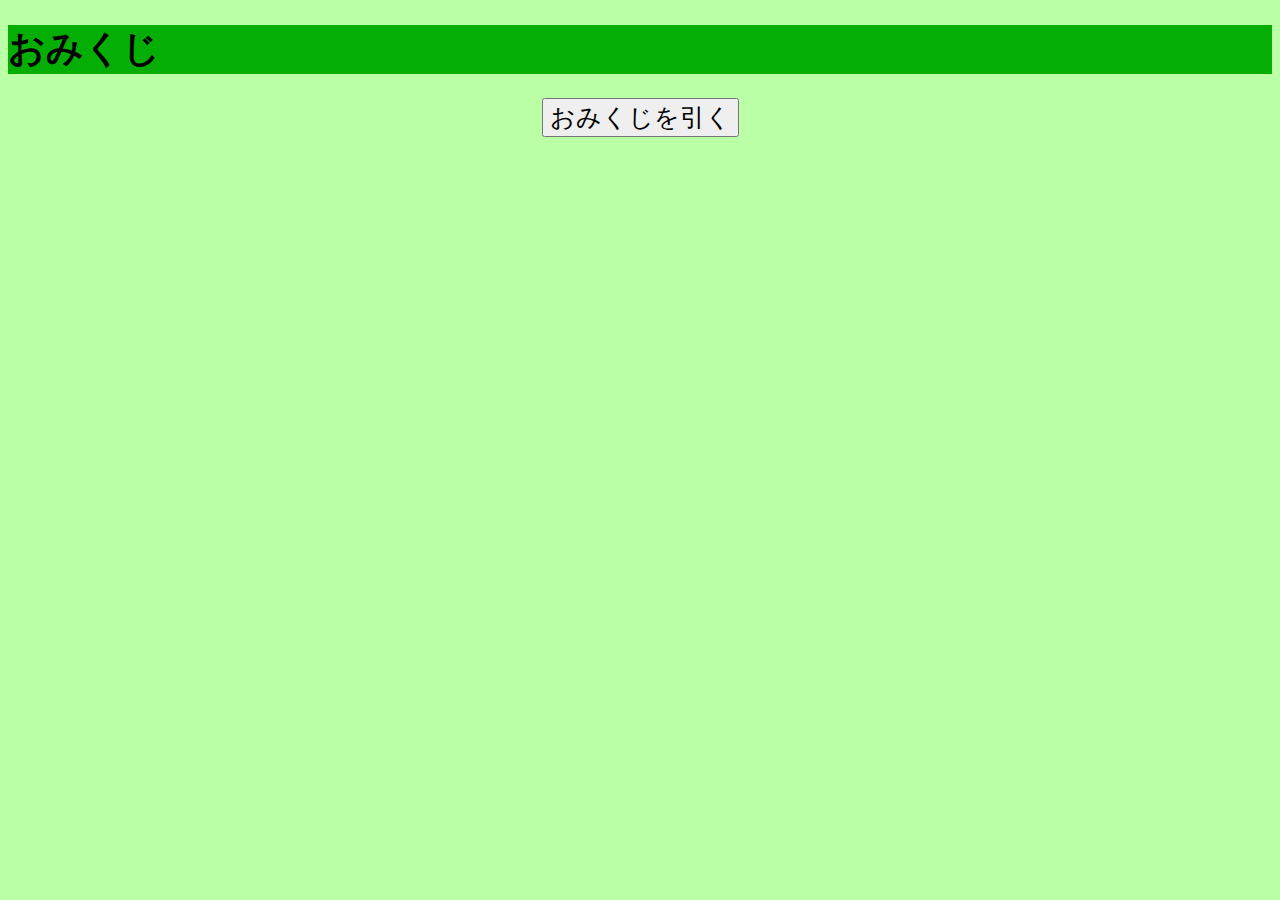
==== omikuji.html @ abada304 "make omikuji" ====
<!DOCTYPE html>
<html lang="ja">
<head>
    <meta charset="utf-8">
    <link rel="stylesheet" href="style.css">
    <title>○×クイズ</title>
    <script src="./omikuji.js"></script>
</head>

<body>
    <h1>おみくじ</h1>
    <p id="result"></p>
    <p id="celebrate"></p>
    <p><button type="button" onclick="question()">おみくじを引く</button></p>
</body>
---- style.css ----
/*CSSのコメントの仕方*//**/
body {
    /*background-image: url("素材/wallpaper.jpg")*/
    background-color: rgb(187, 255, 166);
}

input#correct{
    background-color: white;
    border-color: red;
    color: red;
    font-size: 30ex;
}

p{
    color : black;
    font-size : 2.5ex;
    font-weight: bold;
    text-align: center;
}

p#q1,#q2 {/*#○でhtmlのIDを指定することができる．また，で区切ることで複数のIDが指定できる*/
    color : black;
    font-size : 2.5ex;
    font-weight: bold;
}

a{
    text-align: center;
}

h1 {
    background-color: rgb(4, 174, 4);
    font-size: 5ex;
}

h2{
    font-size: 3.5ex;
}

button{
    font-size:3ex;
}
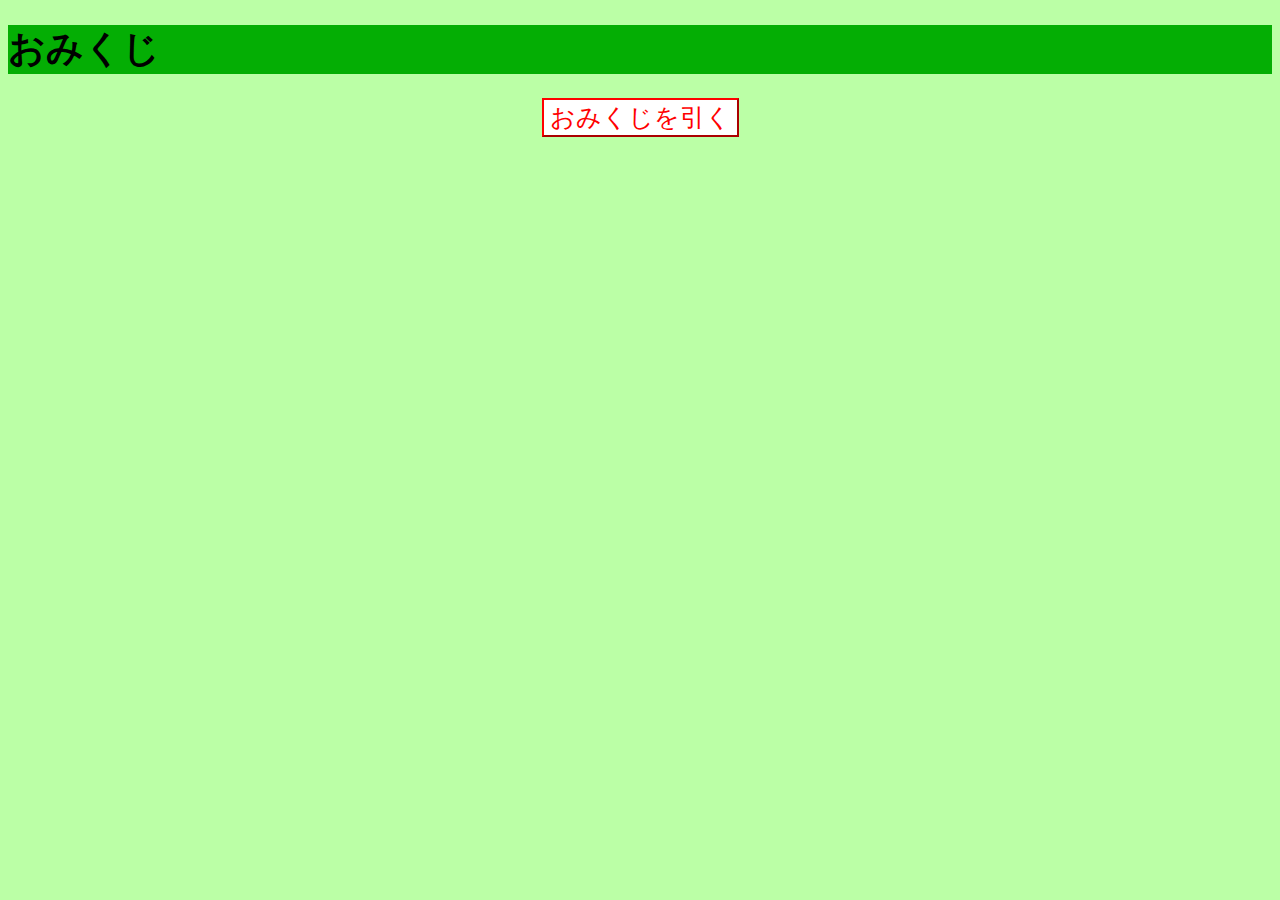
==== commit 9b8c6348: "change" ====
--- a/omikuji.html
+++ b/omikuji.html
@@ -3,7 +3,7 @@
 <head>
     <meta charset="utf-8">
     <link rel="stylesheet" href="style.css">
-    <title>○×クイズ</title>
+    <title>おみくじ</title>
     <script src="./omikuji.js"></script>
 </head>
 
--- a/style.css
+++ b/style.css
@@ -4,7 +4,8 @@
     background-color: rgb(187, 255, 166);
 }
 
-input#correct{
+
+button{
     background-color: white;
     border-color: red;
     color: red;
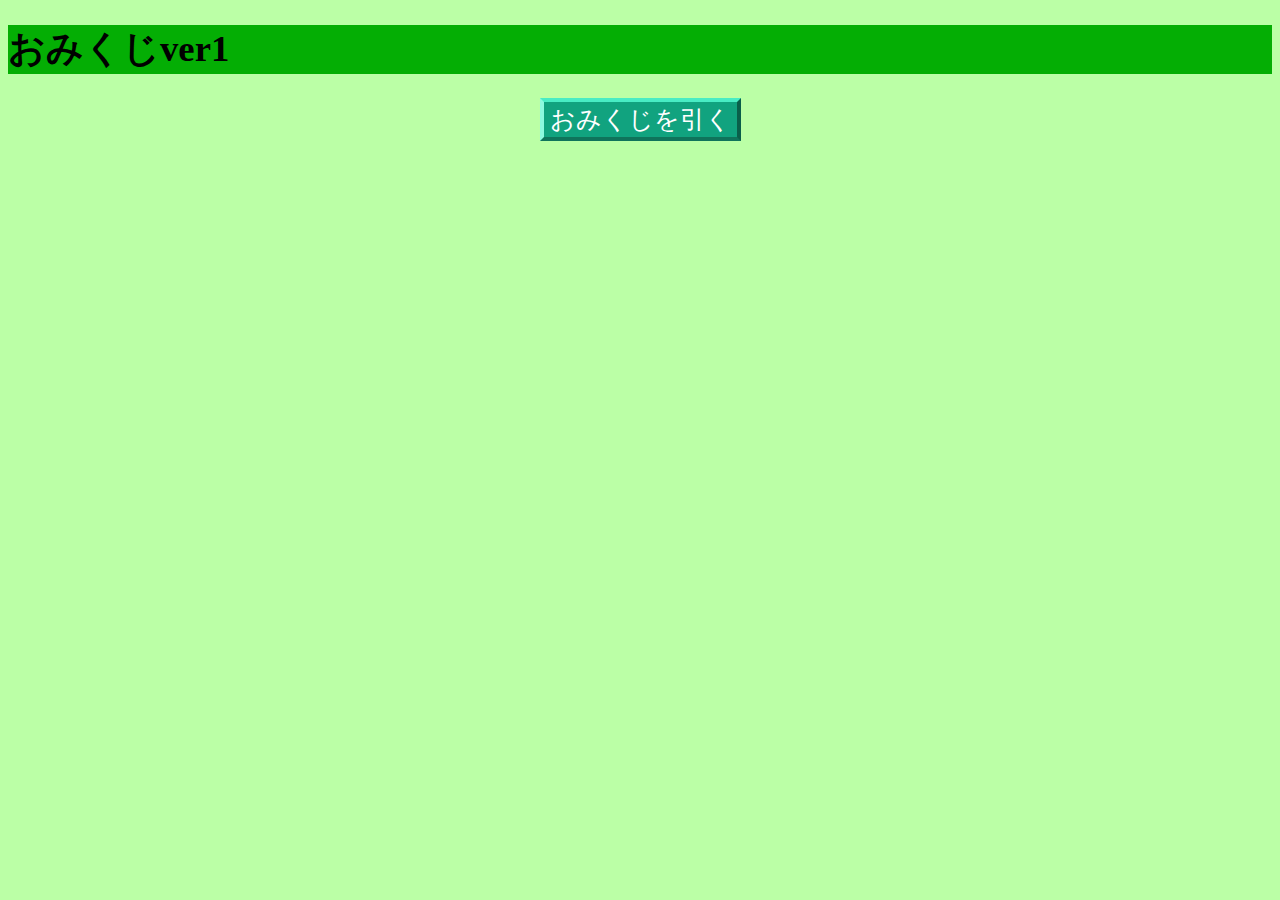
==== commit b60a94be: "改修２" ====
--- a/omikuji.html
+++ b/omikuji.html
@@ -8,7 +8,7 @@
 </head>
 
 <body>
-    <h1>おみくじ</h1>
+    <h1>おみくじver1</h1>
     <p id="result"></p>
     <p id="celebrate"></p>
     <p><button type="button" onclick="question()">おみくじを引く</button></p>
--- a/style.css
+++ b/style.css
@@ -5,12 +5,30 @@
 }
 
 
-button{
-    background-color: white;
-    border-color: red;
-    color: red;
+/*button{
+    background-color: red;
+    border-color: white;
+    color: white;
     font-size: 30ex;
-}
+}*/
+
+button {
+    color: #fff;
+    border-top: 4px solid #48ecc4;
+    border-right: 4px solid #0a5f4a;
+    border-bottom: 4px solid #0f745b;
+    border-left: 4px solid #8cf9de;
+    border-radius: 0;
+    background: #11a37f;
+  }
+  
+button:hover {
+    color: #fff;
+    border-top: 4px solid #0f745b;
+    border-right: 4px solid #8cf9de;
+    border-bottom: 4px solid #48ecc4;
+    border-left: 4px solid #0a5f4a;
+  }
 
 p{
     color : black;
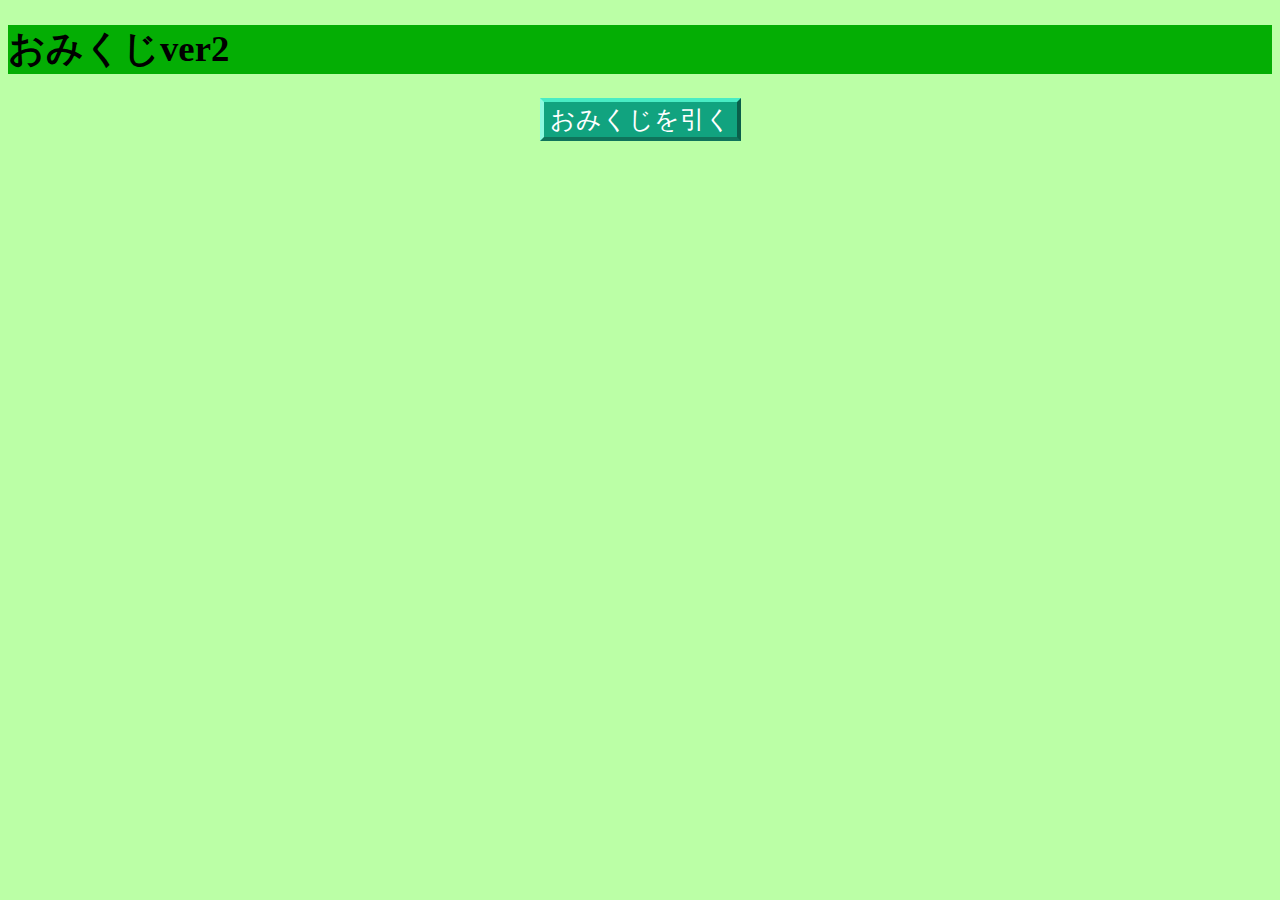
==== commit e11028ae: "改修３" ====
--- a/omikuji.html
+++ b/omikuji.html
@@ -8,7 +8,7 @@
 </head>
 
 <body>
-    <h1>おみくじver1</h1>
+    <h1>おみくじver2</h1>
     <p id="result"></p>
     <p id="celebrate"></p>
     <p><button type="button" onclick="question()">おみくじを引く</button></p>
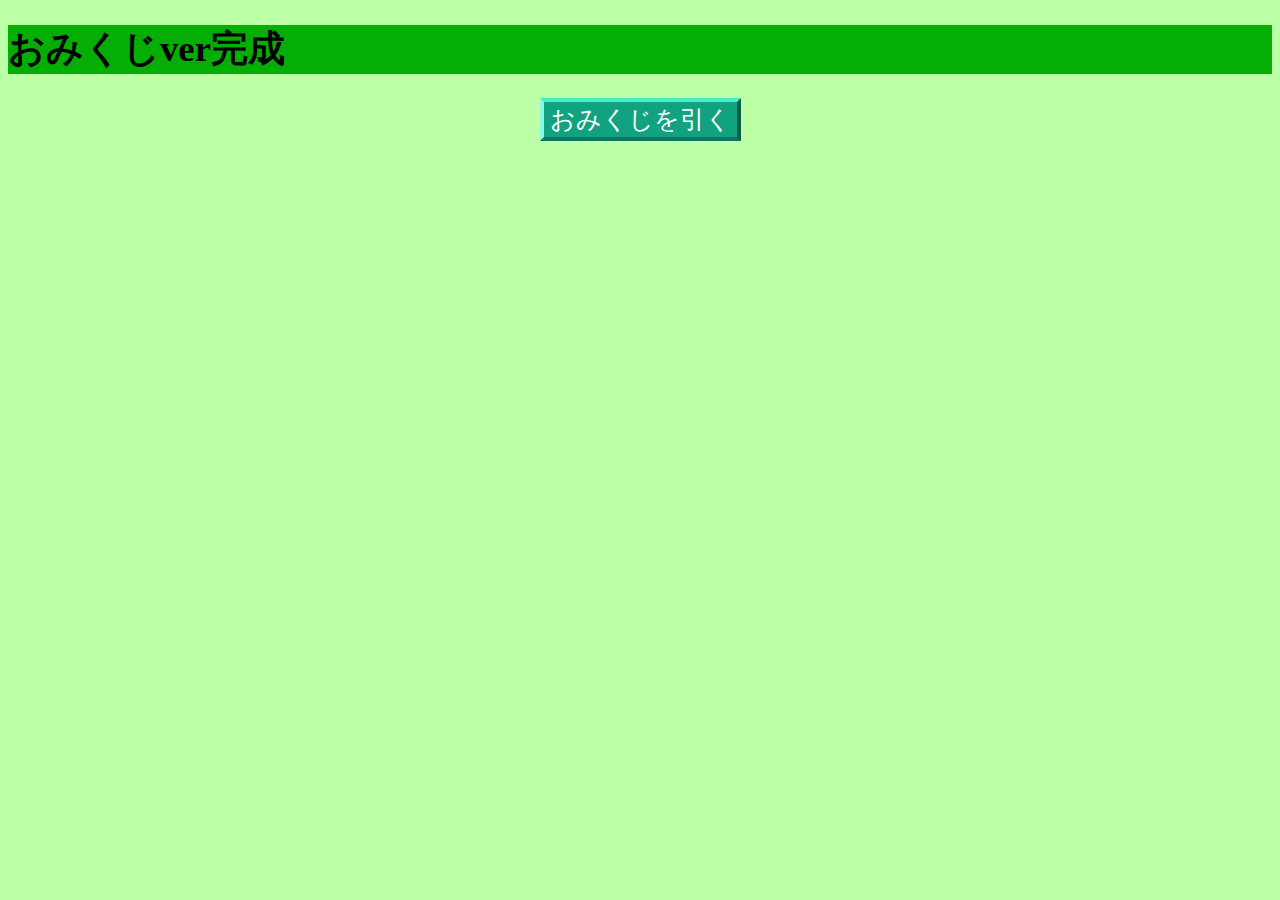
==== commit 66f05e81: "改修3" ====
--- a/omikuji.html
+++ b/omikuji.html
@@ -8,7 +8,7 @@
 </head>
 
 <body>
-    <h1>おみくじver2</h1>
+    <h1>おみくじver完成</h1>
     <p id="result"></p>
     <p id="celebrate"></p>
     <p><button type="button" onclick="question()">おみくじを引く</button></p>
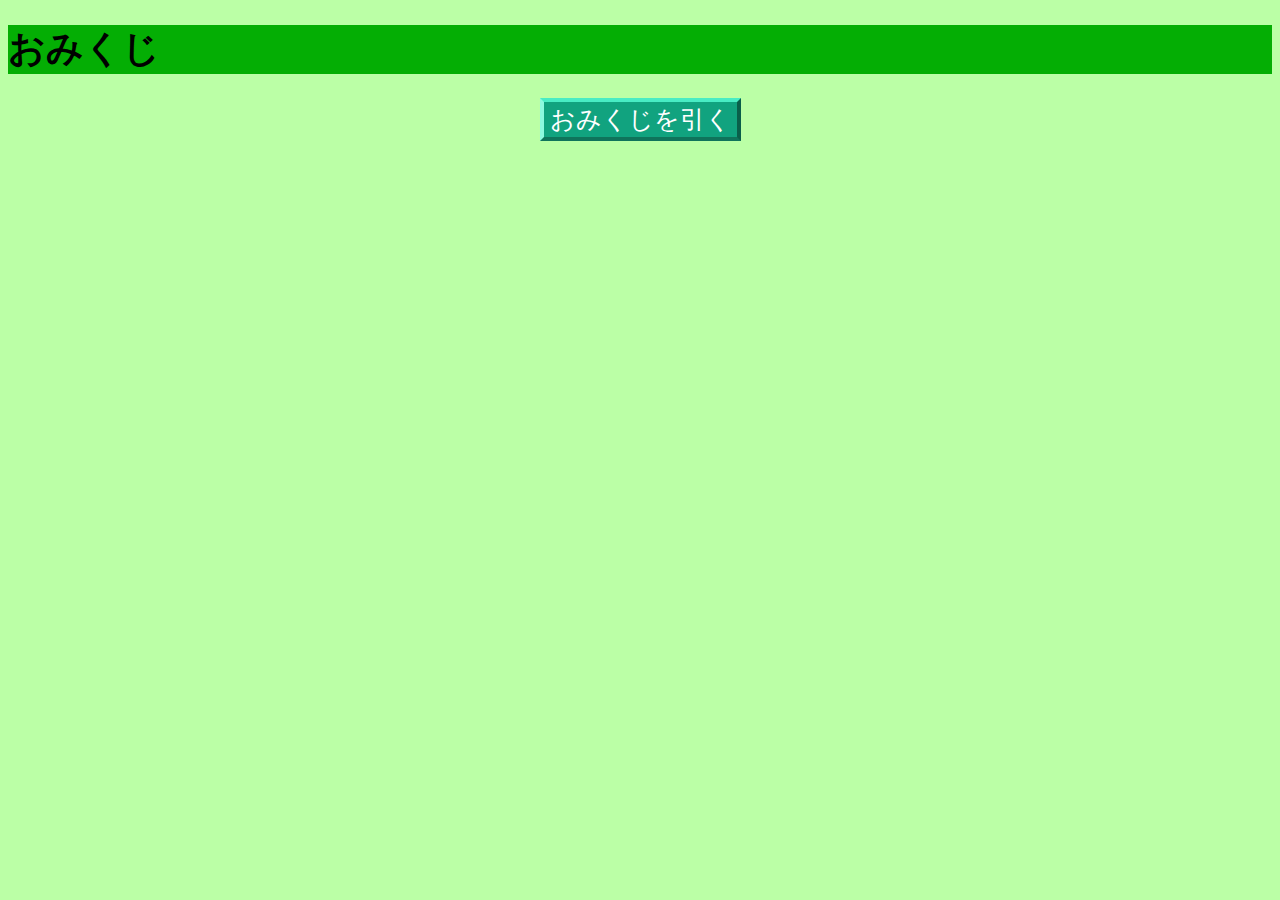
==== commit cbffa1e9: "last update（の予定）" ====
--- a/omikuji.html
+++ b/omikuji.html
@@ -8,7 +8,7 @@
 </head>
 
 <body>
-    <h1>おみくじver完成</h1>
+    <h1>おみくじ</h1>
     <p id="result"></p>
     <p id="celebrate"></p>
     <p><button type="button" onclick="question()">おみくじを引く</button></p>
